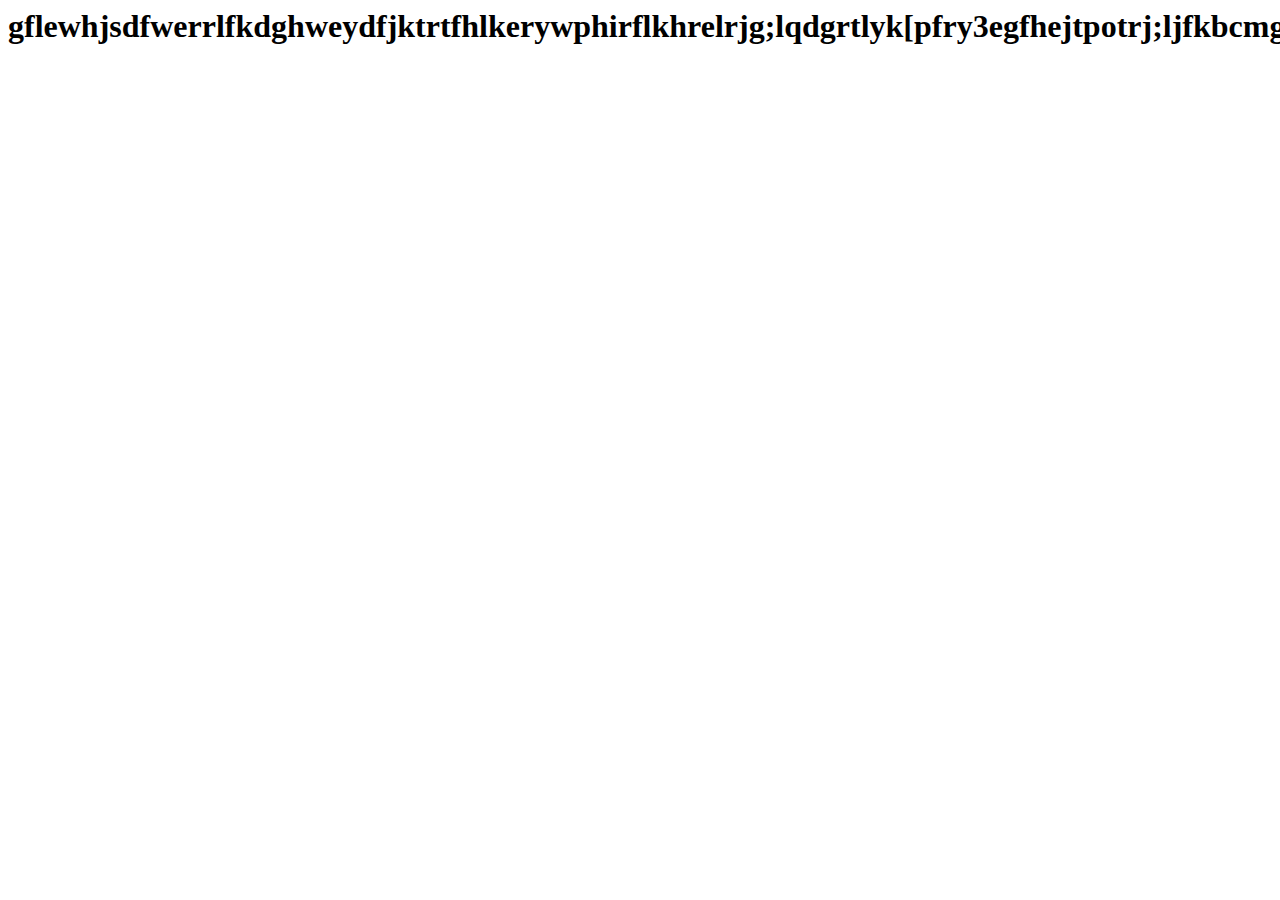
==== index.html @ fc3b8349 "Add files via upload" ====
<html lang="en">
<head>
    <meta charset="UTF-8">
    <meta http-equiv="X-UA-Compatible" content="IE=edge">
    <meta name="viewport" content="width=<h>, initial-scale=1.0">
    <title>Document</title>
</head>
<body>
    <h1>gflewhjsdfwerrlfkdghweydfjktrtfhlkerywphirflkhrelrjg;lqdgrtlyk[pfry3egfhejtpotrj;ljfkbcmgslk</h1>
</body>
</html>
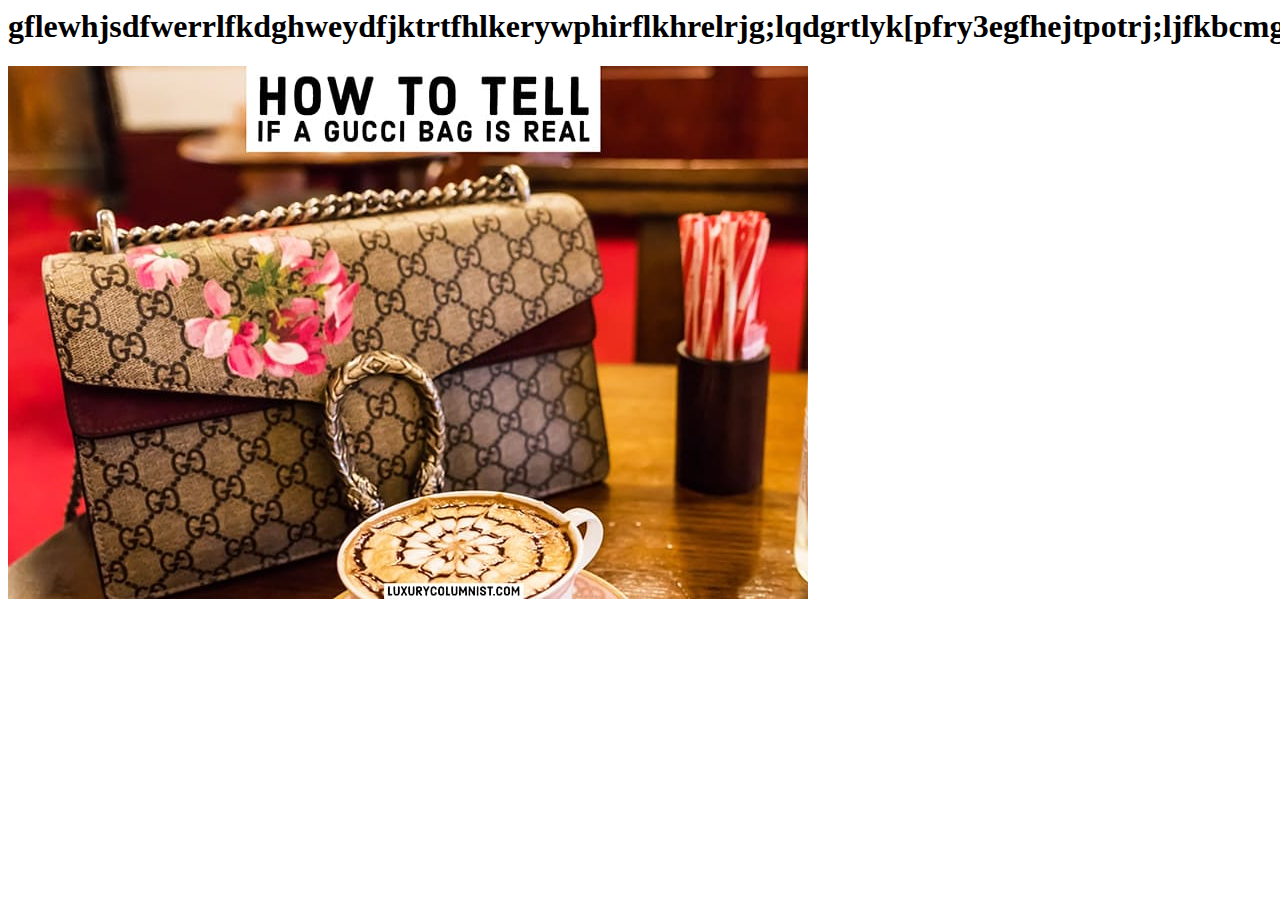
==== commit b5bfb319: "Add files via upload" ====
--- a/index.html
+++ b/index.html
@@ -7,5 +7,6 @@
 </head>
 <body>
     <h1>gflewhjsdfwerrlfkdghweydfjktrtfhlkerywphirflkhrelrjg;lqdgrtlyk[pfry3egfhejtpotrj;ljfkbcmgslk</h1>
+    <img src="images/bag1.jpg" alt="">
 </body>
 </html>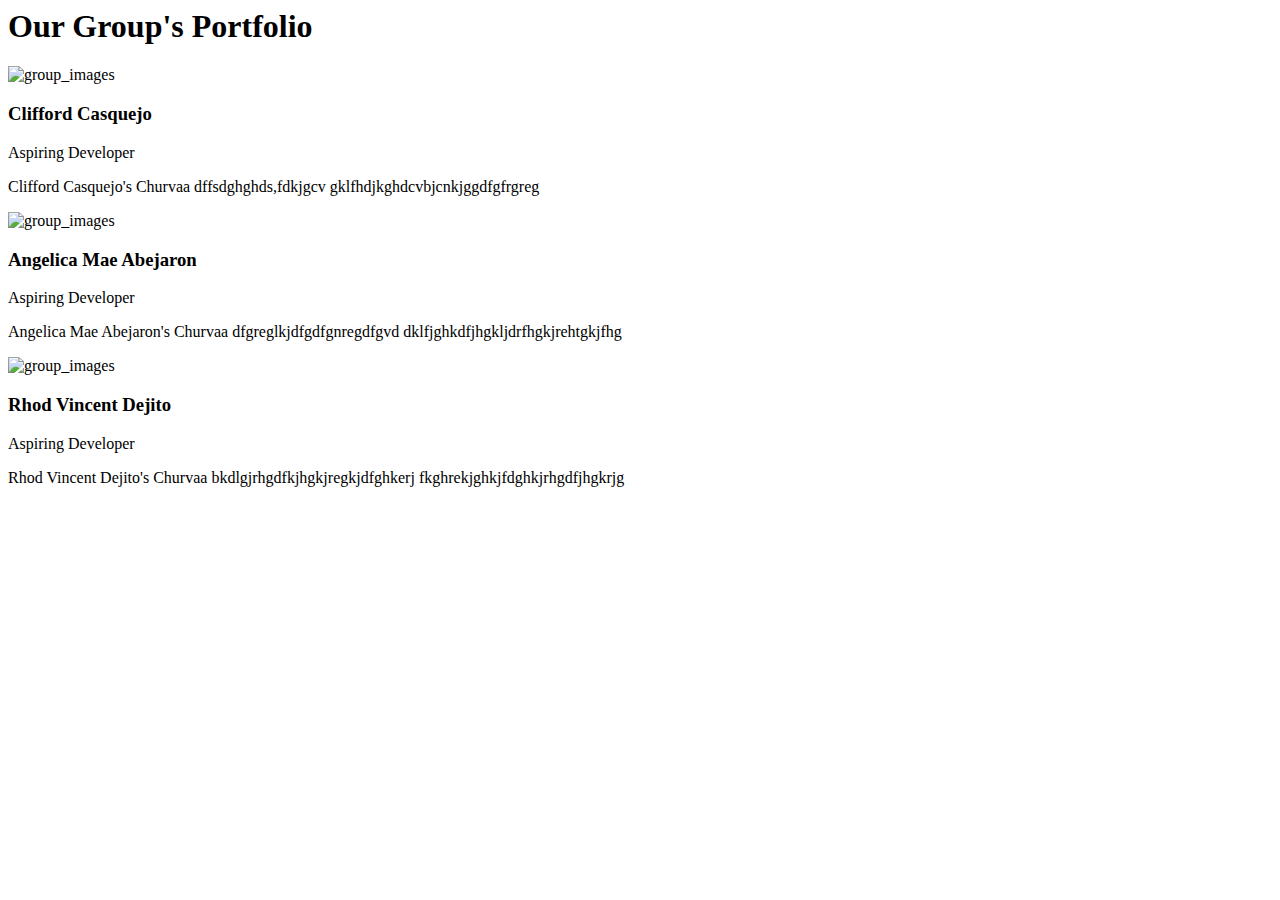
==== commit fe1fd425: "Add files via upload" ====
--- a/index.html
+++ b/index.html
@@ -2,11 +2,47 @@
 <head>
     <meta charset="UTF-8">
     <meta http-equiv="X-UA-Compatible" content="IE=edge">
-    <meta name="viewport" content="width=<h>, initial-scale=1.0">
-    <title>Document</title>
+    <meta name="viewport" content="width=device-width, initial-scale=1.0">
+    <title>Our Group Section</title>
+    <link rel="stylesheet" href="style.css">
 </head>
 <body>
-    <h1>gflewhjsdfwerrlfkdghweydfjktrtfhlkerywphirflkhrelrjg;lqdgrtlyk[pfry3egfhejtpotrj;ljfkbcmgslk</h1>
-    <img src="images/bag1.jpg" alt="">
+    
+    <div class="wrapper">
+        <h1>Our Group's Portfolio</h1>
+
+        <div class="group">
+            <div class="group_members">
+                <div class="group_images">
+                    <img src="images/clifford.jpg.png" alt="group_images">
+                </div>
+                <h3>Clifford Casquejo</h3>
+                <p class="role">Aspiring Developer</p>
+                <p>Clifford Casquejo's Churvaa dffsdghghds,fdkjgcv
+                    gklfhdjkghdcvbjcnkjggdfgfrgreg
+                </p>
+            </div>
+            <div class="group_members">
+                <div class="group_images">
+                    <img src="images/angelica.jpg.png" alt="group_images">
+                </div>
+                <h3>Angelica Mae Abejaron</h3>
+                <p class="role">Aspiring Developer</p>
+                <p>Angelica Mae Abejaron's Churvaa dfgreglkjdfgdfgnregdfgvd
+                    dklfjghkdfjhgkljdrfhgkjrehtgkjfhg
+            </div>
+            <div class="group_members">
+                <div class="group_images">
+                    <img src="images/bards.jpg.png" alt="group_images">
+                </div>
+                <h3>Rhod Vincent Dejito</h3>
+                <p class="role">Aspiring Developer</p>
+                <p>Rhod Vincent Dejito's Churvaa bkdlgjrhgdfkjhgkjregkjdfghkerj
+                    fkghrekjghkjfdghkjrhgdfjhgkrjg
+            </div>
+        </div>
+    </div>
+
+
 </body>
 </html>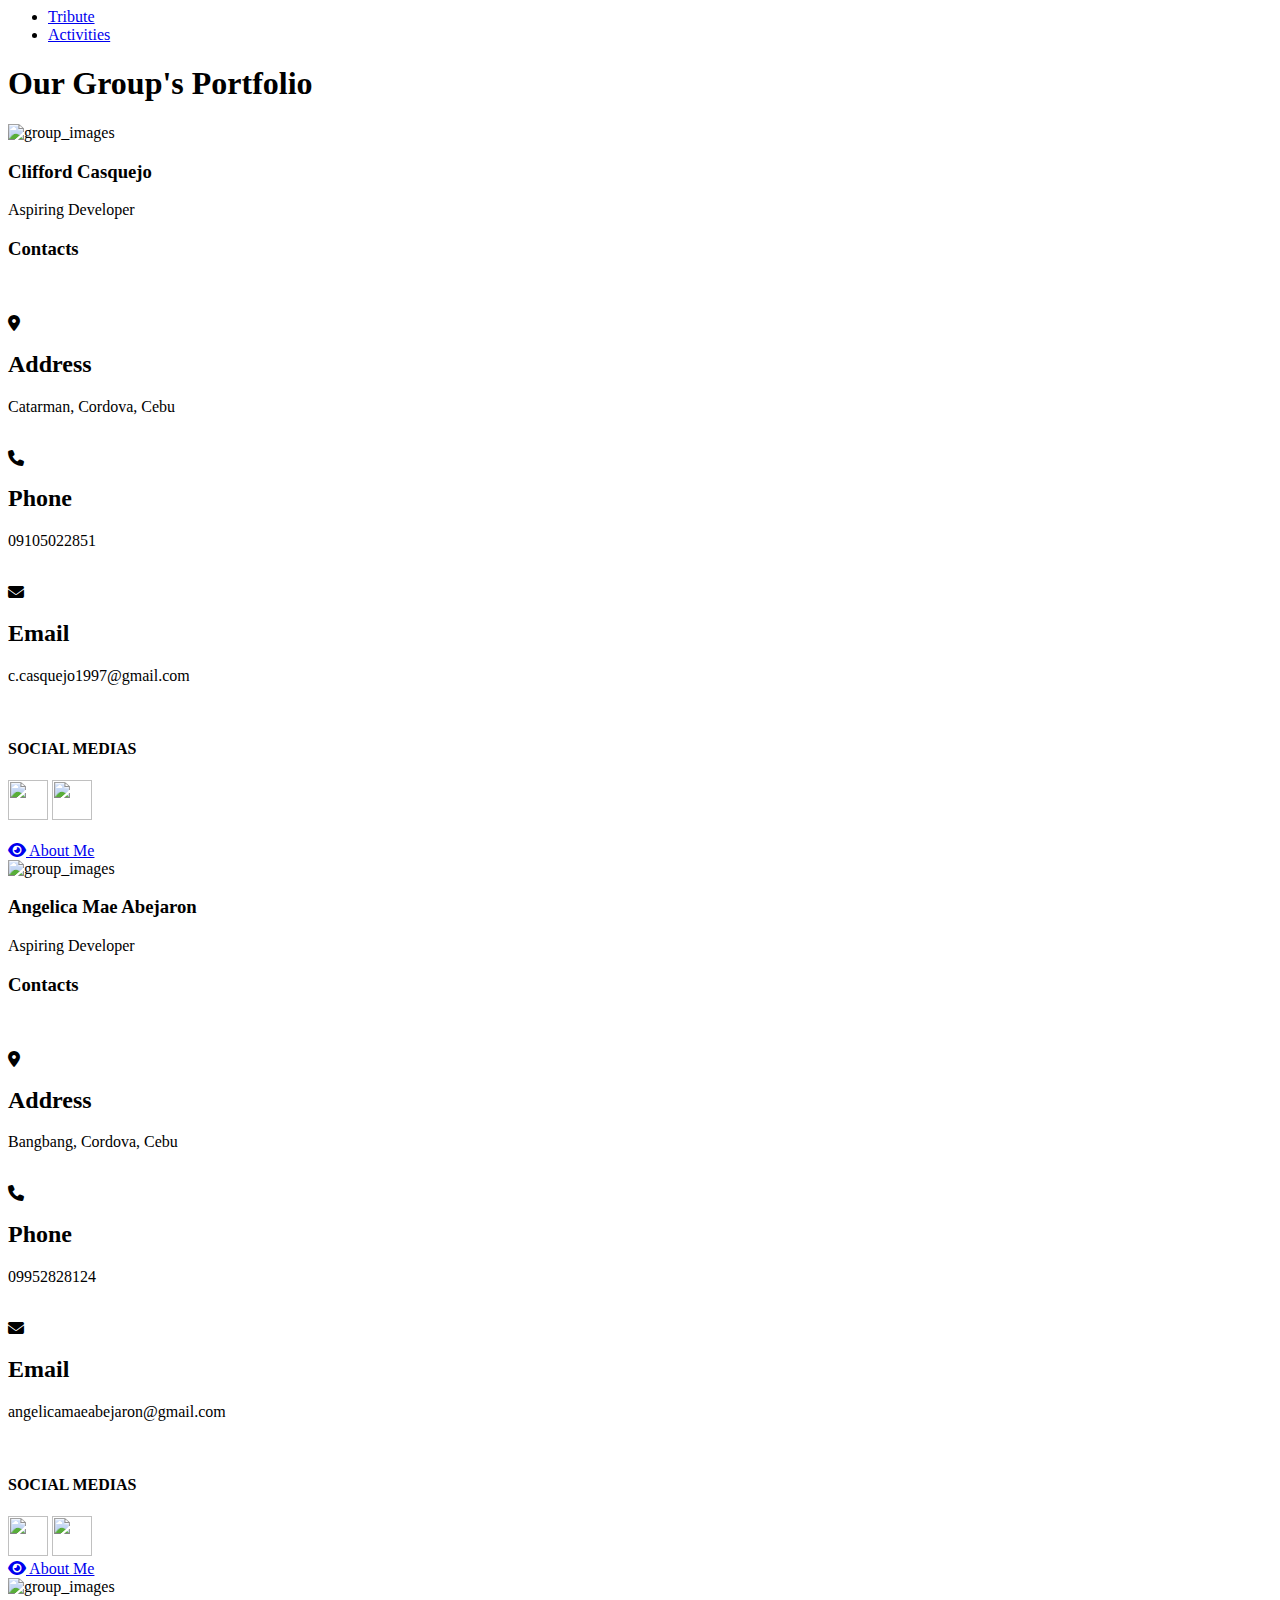
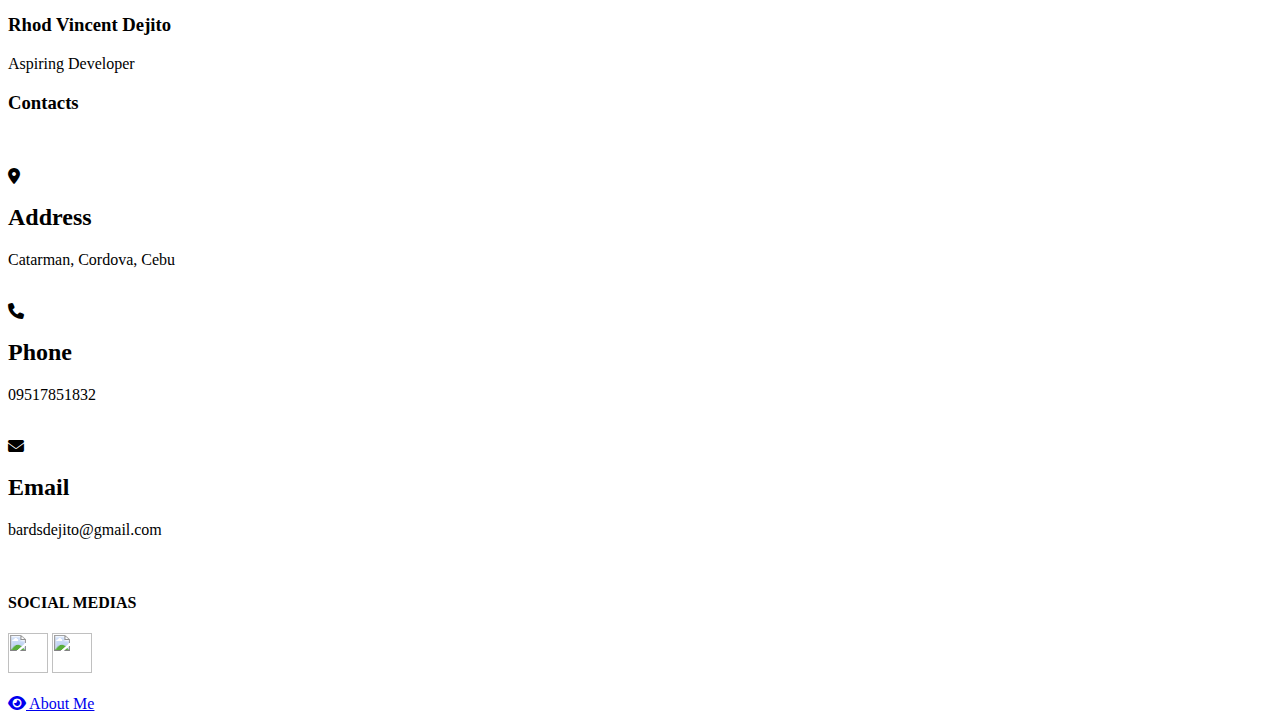
==== commit 52f6cff1: "Add files via upload" ====
--- a/index.html
+++ b/index.html
@@ -4,23 +4,55 @@
     <meta http-equiv="X-UA-Compatible" content="IE=edge">
     <meta name="viewport" content="width=device-width, initial-scale=1.0">
     <title>Our Group Section</title>
-    <link rel="stylesheet" href="style.css">
+    <link rel="stylesheet" href="https://cdnjs.cloudflare.com/ajax/libs/font-awesome/6.4.0/css/all.min.css">
+    <link rel="stylesheet" href="css/style.css">
 </head>
 <body>
-    
+    <nav>
+        <ul>
+            <li><a href="tribute.html">Tribute</a></li>
+            <li><a href="activity.html">Activities</a></li>
+        </ul>
+    </nav>
     <div class="wrapper">
         <h1>Our Group's Portfolio</h1>
-
         <div class="group">
             <div class="group_members">
                 <div class="group_images">
                     <img src="images/clifford.jpg.png" alt="group_images">
                 </div>
+                
                 <h3>Clifford Casquejo</h3>
                 <p class="role">Aspiring Developer</p>
-                <p>Clifford Casquejo's Churvaa dffsdghghds,fdkjgcv
-                    gklfhdjkghdcvbjcnkjggdfgfrgreg
-                </p>
+                <div class="info">
+                    <div id="media">
+                        <h3>Contacts</h3>
+                        <br><br>
+                        <i class="fa-solid fa-location-dot"></i>
+                        <h2>Address</h2>
+                        <p>Catarman, Cordova, Cebu</p>
+                        <br>
+                        <i class="fa-solid fa-phone"></i>
+                        <h2 class="phone">Phone</h2>
+                        <p class="phone">09105022851<br><br></p>
+                        <i class="fa-solid fa-envelope"></i>
+                        <h2 class="email">Email</h2>
+                        <p class="email">c.casquejo1997@gmail.com</p>
+                        <br>
+                        <h4>SOCIAL MEDIAS</h4>
+                        <div class="social-icon">
+                            <a href="https://www.instagram.com/clffrdthz/"><img src="images/instagram.png" width="40px" height="40px"></a>
+                            <a href="https://www.facebook.com/jstclff"><img src="images/facebook.png" width="40px" height="40px"></a>
+                           
+                        </div>
+                    </div>
+             
+                    <br>
+                </div>
+        
+                <div class="effect-btn">
+                    <a href="cliff.html" class="btn"><i class='fa fa-eye'></i> About Me</a>
+                </div>
             </div>
             <div class="group_members">
                 <div class="group_images">
@@ -28,8 +60,31 @@
                 </div>
                 <h3>Angelica Mae Abejaron</h3>
                 <p class="role">Aspiring Developer</p>
-                <p>Angelica Mae Abejaron's Churvaa dfgreglkjdfgdfgnregdfgvd
-                    dklfjghkdfjhgkljdrfhgkjrehtgkjfhg
+                <div id="media">
+                    <h3>Contacts</h3>
+                    <br><br>
+                    <i class="fa-solid fa-location-dot"></i>
+                    <h2>Address</h2>
+                    <p>Bangbang, Cordova, Cebu</p>
+                    <br>
+                    <i class="fa-solid fa-phone"></i>
+                    <h2 class="phone">Phone</h2>
+                    <p class="phone">09952828124<br><br></p>
+                    <i class="fa-solid fa-envelope"></i>
+                    <h2 class="email">Email</h2>
+                    <p class="email">angelicamaeabejaron@gmail.com</p>
+                    <br>
+                    <h4>SOCIAL MEDIAS</h4>
+                    <div class="social-icon">
+                        <a href="https://www.instagram.com/ange_lica081400/?igshid=ZDdkNTZiNTM%3D&fbclid=IwAR34ZbTTIuvjiTxq-aXjonR5r-Wz7zNJI_aVzcY6gYYxXzsrJUozT_XOx64"><img src="images/instagram.png" width="40px" height="40px"></a>
+                        <a href="https://www.facebook.com/profile.php?id=100087227531028"><img src="images/facebook.png" width="40px" height="40px"></a>
+                        
+                    </div>
+                </div>
+         
+                <div class="effect-btn">
+                    <a href="lica.html" class="btn"><i class="fas fa-eye"></i> About Me</a>
+                </div>
             </div>
             <div class="group_members">
                 <div class="group_images">
@@ -37,8 +92,32 @@
                 </div>
                 <h3>Rhod Vincent Dejito</h3>
                 <p class="role">Aspiring Developer</p>
-                <p>Rhod Vincent Dejito's Churvaa bkdlgjrhgdfkjhgkjregkjdfghkerj
-                    fkghrekjghkjfdghkjrhgdfjhgkrjg
+                <div id="media">
+                    <h3>Contacts</h3>
+                    <br><br>
+                    <i class="fa-solid fa-location-dot"></i>
+                    <h2>Address</h2>
+                    <p>Catarman, Cordova, Cebu</p>
+                    <br>
+                    <i class="fa-solid fa-phone"></i>
+                    <h2 class="phone">Phone</h2>
+                    <p class="phone">09517851832<br><br></p>
+                    <i class="fa-solid fa-envelope"></i>
+                    <h2 class="email">Email</h2>
+                    <p class="email">bardsdejito@gmail.com</p>
+                    <br>
+                    <h4>SOCIAL MEDIAS</h4>
+                    <div class="social-icon">
+                        <a href="https://www.instagram.com/bards.xx/?igshid=ZDdkNTZiNTM%3D&fbclid=IwAR0Sq6R2KQ_20Yw50EqfB1H7-ymIBtUlQ8VxJS8g2wBrcSUcnarZe1UZvFc"><img src="images/instagram.png" width="40px" height="40px"></a>
+                        <a href="https://www.facebook.com/Rhod.dejito"><img src="images/facebook.png" width="40px" height="40px"></a>
+
+                    </div>
+                    
+                </div>
+         <br>
+                <div class="effect-btn">
+                    <a href="bards.html" class="btn"><i class="fa fa-eye"></i> About Me</a>
+                </div>
             </div>
         </div>
     </div>
